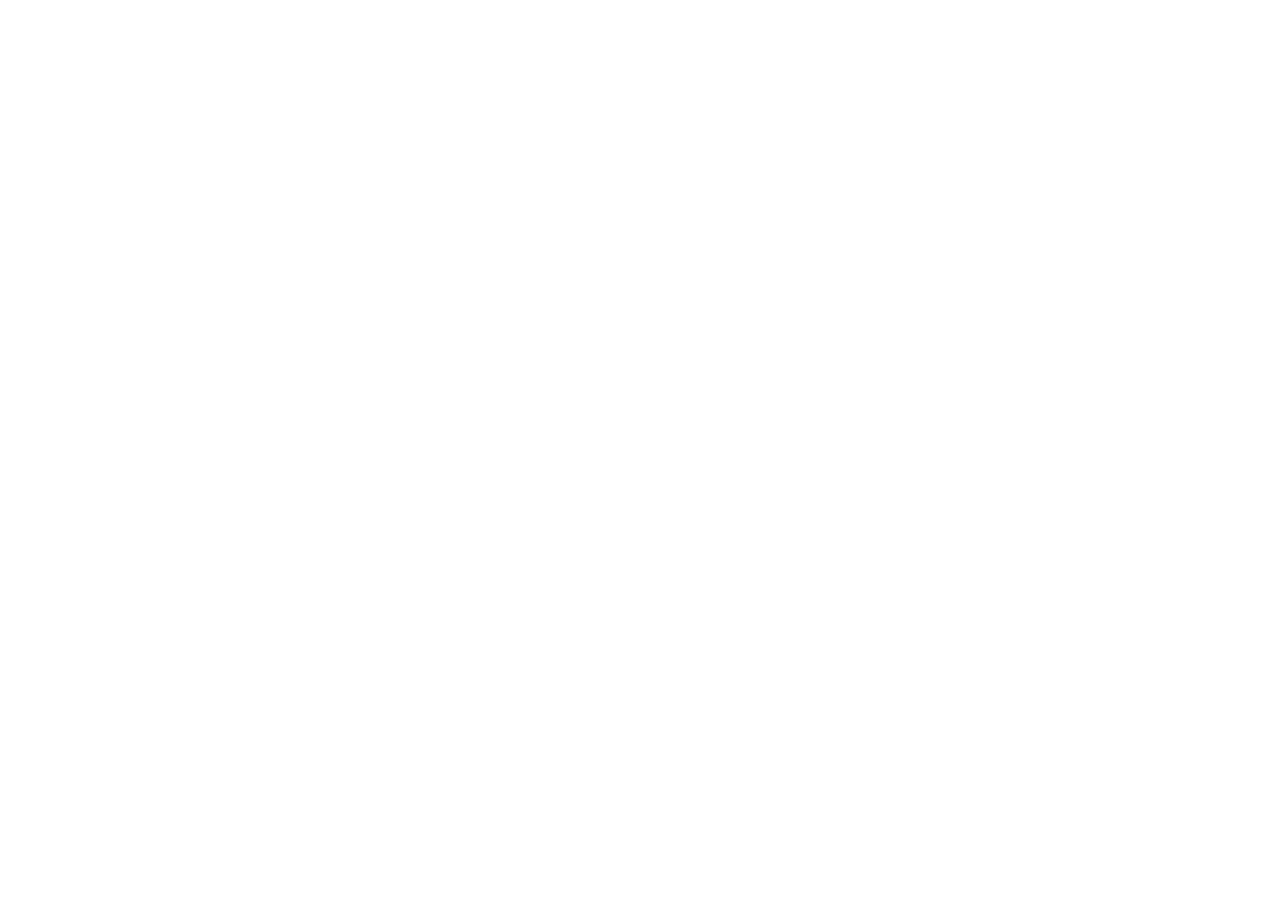
==== index.html @ 5b6ecbf2 "time" ====
<!DOCTYPE html>
<html lang="en">
<head>
    <meta charset="UTF-8">
    <meta name="viewport" content="width=device-width, initial-scale=1.0">
    <title>tst</title>
</head>
<body>
    <h1 id="time"></h1>
</body>
<script>

    setInterval(() => {

        const dts = `${(new Date()).getHours()}:${(new Date()).getMinutes()}:${(new Date()).getSeconds()}`;

        document.getElementById("time").innerText = dts;

    }, 1000)

</script>
</html>
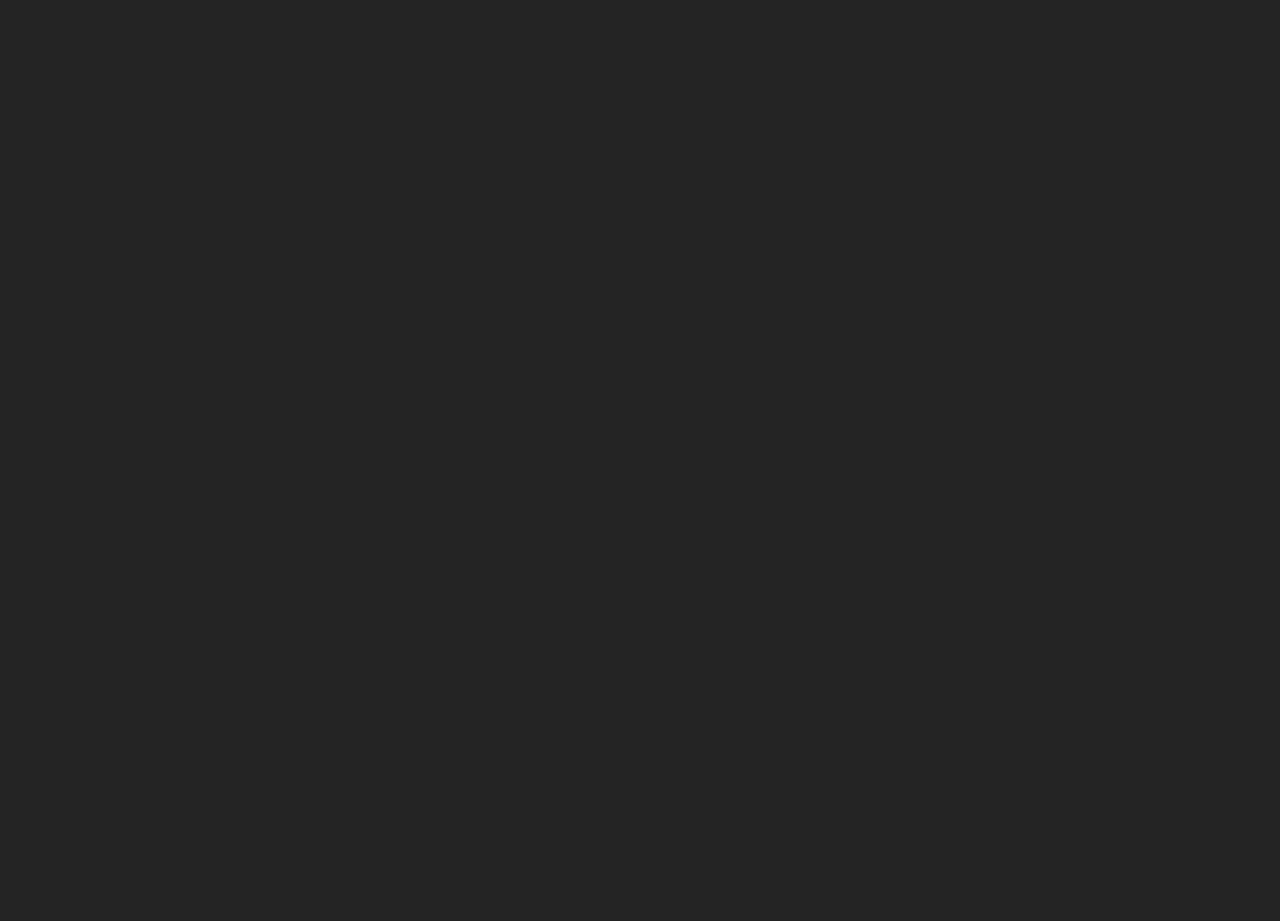
==== commit cdd36c96: "style and page2" ====
--- a/index.html
+++ b/index.html
@@ -19,4 +19,5 @@
     }, 1000)
 
 </script>
+<link rel="stylesheet" href="./standardCss.css">
 </html>--- a/standardCss.css
+++ b/standardCss.css
@@ -0,0 +1,16 @@
+html {
+    height: 100vh;
+    padding: 0px;
+    margin: 0px;
+}
+
+body {
+    font-family: "Open Sans", sans-serif;
+    color: #ffffff;
+    background: #242424;
+    /* background: linear-gradient(to bottom, #1a1a1a, #333333); */
+    height: 100%;
+    padding: 0px;
+    margin: 0px;
+    user-select: none;
+}